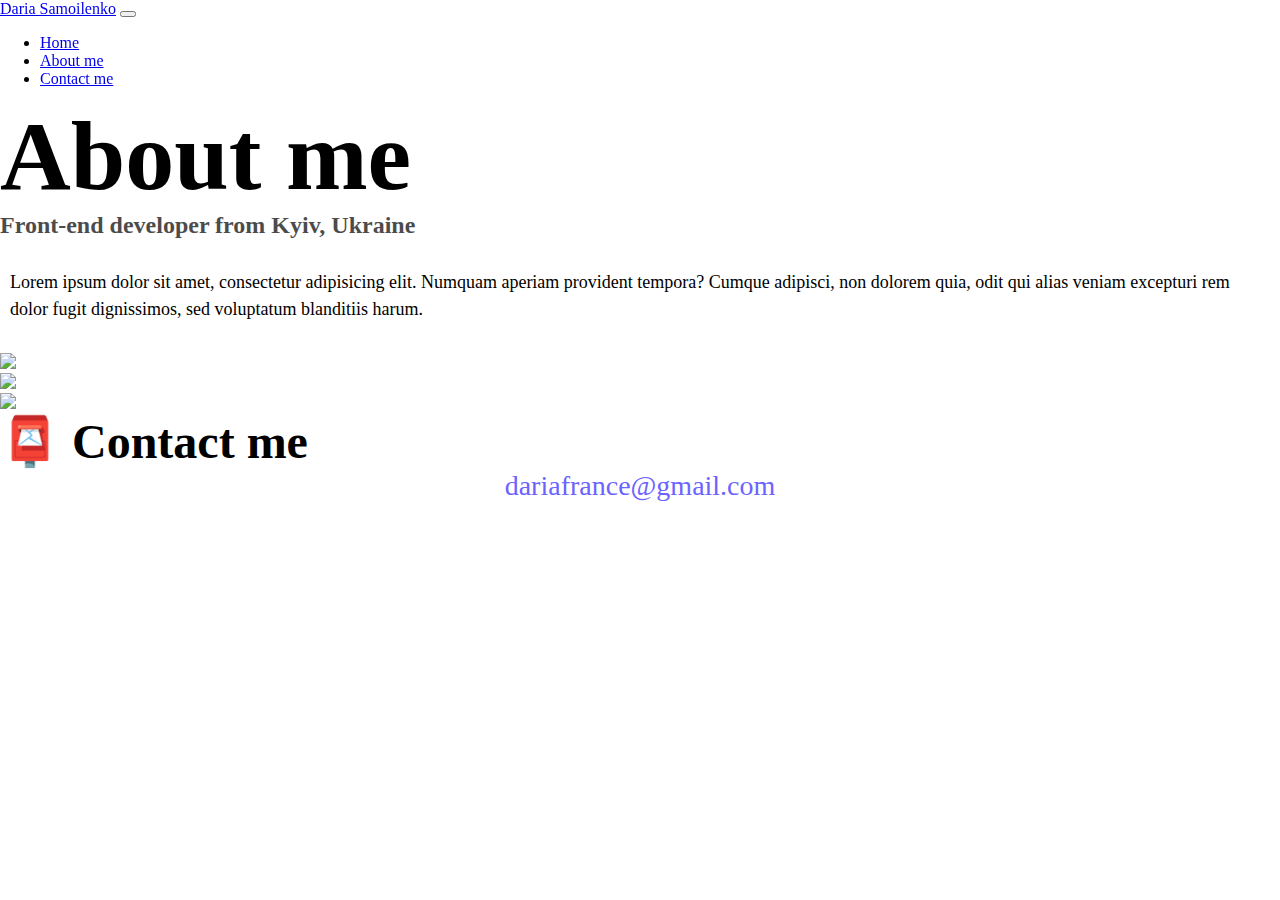
==== about.html @ 3c559581 "create structure" ====
<!DOCTYPE html>
<html lang="en">
  <head>
    <meta charset="UTF-8" />
    <meta http-equiv="X-UA-Compatible" content="IE=edge" />
    <meta name="viewport" content="width=device-width, initial-scale=1.0" />
    <title>Document</title>
    <link
      href="https://cdn.jsdelivr.net/npm/bootstrap@5.1.3/dist/css/bootstrap.min.css"
      rel="stylesheet"
      integrity="sha384-1BmE4kWBq78iYhFldvKuhfTAU6auU8tT94WrHftjDbrCEXSU1oBoqyl2QvZ6jIW3"
      crossorigin="anonymous"
    />
    <script
      src="https://cdn.jsdelivr.net/npm/bootstrap@5.1.3/dist/js/bootstrap.bundle.min.js"
      integrity="sha384-ka7Sk0Gln4gmtz2MlQnikT1wXgYsOg+OMhuP+IlRH9sENBO0LRn5q+8nbTov4+1p"
      crossorigin="anonymous"
    ></script>
    <link rel="stylesheet" href="style.css" />
  </head>
  <body>
    <nav class="navbar navbar-expand-lg navbar-light bg-light fixed-top">
      <div class="container-fluid">
        <a class="navbar-brand" href="#">Daria Samoilenko</a>
        <button
          class="navbar-toggler"
          type="button"
          data-bs-toggle="collapse"
          data-bs-target="#navbarNav"
          aria-controls="navbarNav"
          aria-expanded="false"
          aria-label="Toggle navigation"
        >
          <span class="navbar-toggler-icon"></span>
        </button>
        <div class="collapse navbar-collapse" id="navbarNav">
          <ul class="navbar-nav">
            <li class="nav-item">
              <a class="nav-link" aria-current="page" href="index.html">Home</a>
            </li>
            <li class="nav-item">
              <a class="nav-link active" href="about.html">About me</a>
            </li>
            <li class="nav-item">
              <a class="nav-link" href="about.html#contact">Contact me</a>
            </li>
          </ul>
        </div>
      </div>
    </nav>
    <div class="text-center">
      <h1>About me</h1>
    </div>
    <h3 class="text-center">Front-end developer from Kyiv, Ukraine</h3>
    <div class="about-paragraphs text-center">
      <p>
        Lorem ipsum dolor sit amet, consectetur adipisicing elit. Numquam
        aperiam provident tempora? Cumque adipisci, non dolorem quia, odit qui
        alias veniam excepturi rem dolor fugit dignissimos, sed voluptatum
        blanditiis harum.
      </p>
    </div>
    <div class="container">
      <div class="row">
        <div class="col-md-4">
          <img
            src="https://31ukq.codesandbox.io/images/yoga.png"
            class="img-fluid p-2 shadow rounded"
          />
        </div>
        <div class="col-md-4">
          <img
            src="https://31ukq.codesandbox.io/images/weather.png"
            class="img-fluid p-2 shadow rounded"
          />
        </div>
        <div class="col-md-4">
          <img
            src="https://31ukq.codesandbox.io/images/yogurt.png"
            class="img-fluid p-2 shadow rounded"
          />
        </div>
      </div>
    </div>
    <div id="contact" class="mt-5">
      <h2 class="text-center">📮 Contact me</h2>
      <a href="dariafrance@gmail.com" class="email-link">
        dariafrance@gmail.com
      </a>
    </div>
  </body>
</html>
---- style.css ----
body {
  margin: 100px auto;
}
:root {
  --primary-color: #6c63ff;
  --secondary-color: #f5f2fe;
  --box-shadow: 0 5px 10px rgba(0, 0, 0, 0.3);
}
h2 {
  font-size: 48px;
}
h1,
h2,
h3 {
  margin: 0;
}
h1 {
  font-size: 98px;
  display: block;
}
h3 {
  font-size: 24px;
  opacity: 0.7;
}
.navigation {
  display: flex;
  margin-top: 40px;
  justify-content: center;
  margin-bottom: 40px;
}

.navigation a {
  margin: 20px;
  border-radius: 4px;
  padding: 20px 15px;
  text-decoration: none;
  text-transform: capitalize;
}
.contact-link {
  background: var(--primary-color);
  box-shadow: var(--box-shadow);
  color: white;
}
.about-link {
  color: var(--primary-color);
  border: 1px solid var(--primary-color);
}
.backHome {
  display: block;
  text-align: center;
}

.email-link {
  display: flex;
  justify-content: center;
  color: var(--primary-color);
  font-size: 28px;
  text-decoration: none;
}
.fixed-top {
  position: fixed;
  top: 0;
  right: 0;
  left: 0;
}
.container-fluid {
  max-width: 1120px;
}
.mainPage {
  margin-top: 100px;
  text-align: center;
}
.container projects {
  max-width: 1400px;
  display: flex;
}
.app,
.weather {
  margin-bottom: 20px;
}

p {
  font-size: 18px;
  line-height: 1.5;
}
.primary-link {
  border-radius: 4px;
  padding: 20px 15px;
  text-decoration: none;
  text-transform: capitalize;
  background: var(--primary-color);
  box-shadow: var(--box-shadow);
  color: white;
}

.img-fluid {
  max-width: 100%;
  height: auto;
}
.about-paragraphs {
  margin: 30px 0;
}
.about-paragraphs p {
  margin: 10px;
}
p {
  font-size: 18px;
  line-height: 1.5;
}
@media (max-width: 758px) {
  h1 {
    font-size: 48px;
  }

  .col-md-6 .img-fluid {
    display: none;
  }
  h2 {
    font-size: 40px;
  }
  .mt-5,
  .col-md-6 {
    text-align: center;
  }
}
@media (max-width: 400px) {
  h1 {
    font-size: 40px;
  }
  h2 {
    font-size: 35px;
  }
  .app {
    margin-top: -35px;
  }
}
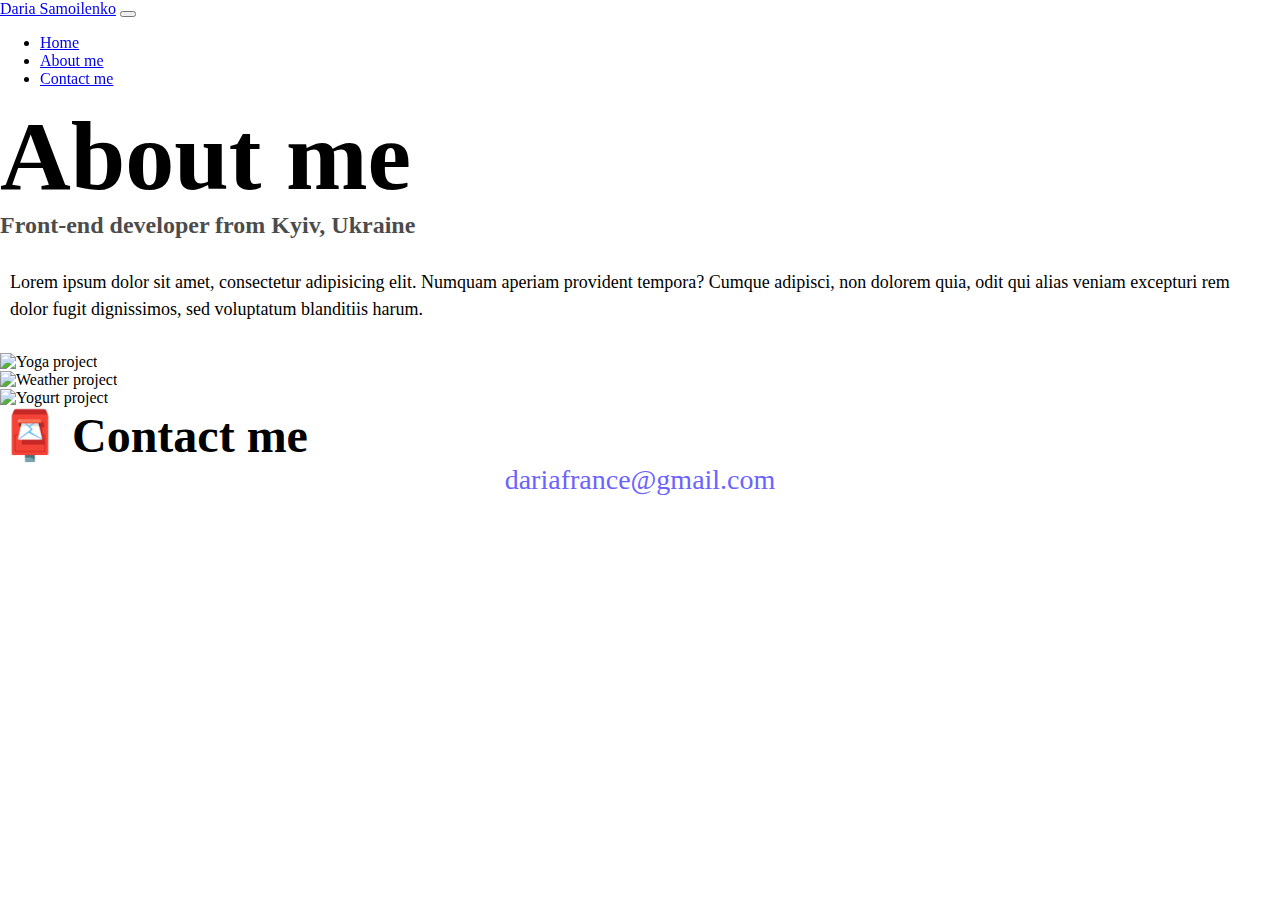
==== commit 045354cb: "add SEO" ====
--- a/about.html
+++ b/about.html
@@ -4,7 +4,7 @@
     <meta charset="UTF-8" />
     <meta http-equiv="X-UA-Compatible" content="IE=edge" />
     <meta name="viewport" content="width=device-width, initial-scale=1.0" />
-    <title>Document</title>
+    <title>Projects and contact details</title>
     <link
       href="https://cdn.jsdelivr.net/npm/bootstrap@5.1.3/dist/css/bootstrap.min.css"
       rel="stylesheet"
@@ -66,18 +66,21 @@
           <img
             src="https://31ukq.codesandbox.io/images/yoga.png"
             class="img-fluid p-2 shadow rounded"
+            alt="Yoga project"
           />
         </div>
         <div class="col-md-4">
           <img
             src="https://31ukq.codesandbox.io/images/weather.png"
             class="img-fluid p-2 shadow rounded"
+            alt="Weather project"
           />
         </div>
         <div class="col-md-4">
           <img
             src="https://31ukq.codesandbox.io/images/yogurt.png"
             class="img-fluid p-2 shadow rounded"
+            alt="Yogurt project"
           />
         </div>
       </div>
--- a/style.css
+++ b/style.css
@@ -122,6 +122,9 @@
   .col-md-6 {
     text-align: center;
   }
+  .col-md-4 .img-fluid {
+    margin-bottom: 20px;
+  }
 }
 @media (max-width: 400px) {
   h1 {
@@ -130,7 +133,15 @@
   h2 {
     font-size: 35px;
   }
-  .app {
-    margin-top: -35px;
+  .appRec {
+    margin-top: -45px;
+  }
+  .col-md-4 .img-fluid {
+    margin-bottom: 20px;
   }
 }
+@media (max-width: 290px) {
+  .email-link {
+    font-size: 25px;
+  }
+}
